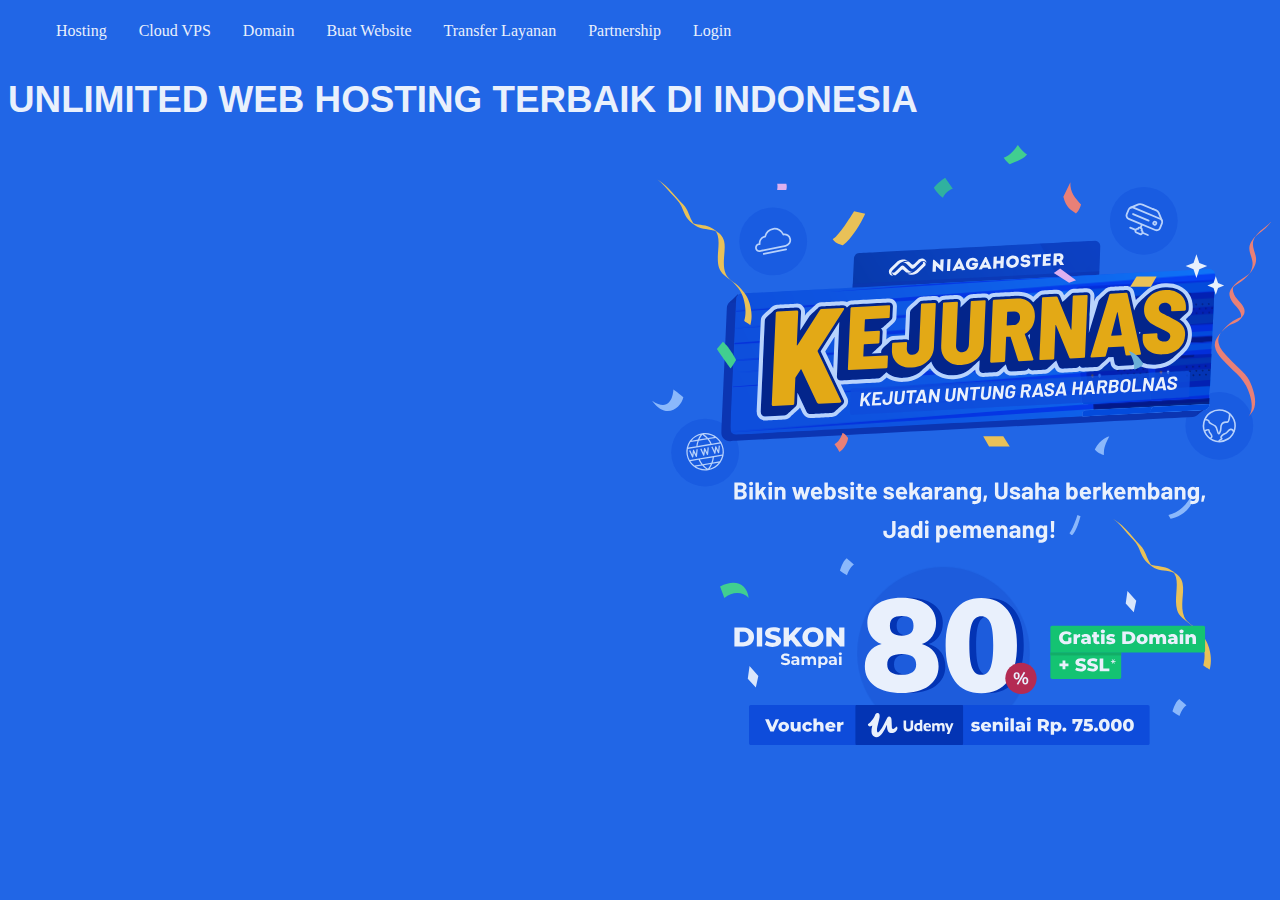
==== tes1/index.html @ e171a8ee "nambah fitur" ====
<html lang="en">
<head>
    <meta charset="UTF-8">
    <meta name="viewport" content="width=device-width, initial-scale=1.0">
    <link rel="stylesheet" href="./css/style.css">
    <title>Document</title>
</head>
<body>
    <header class="top">
        <ul>
            <li><a class="active" href="#Home"></a></li>
            <li><a href="">Hosting</a></li>
            <li><a href="">Cloud VPS</a></li>
            <li><a href="">Domain</a></li>
            <li><a href="">Buat Website</a></li>
            <li><a href="">Transfer Layanan</a></li>
            <li><a href="">Partnership</a></li>
            <li><a href="">Login</a></li>

        </ul>


    </header>

    <section class="awal">
        <div class="container">
            <h1>UNLIMITED WEB HOSTING TERBAIK DI INDONESIA</h1>
        </div>
        <div class="kanana">
            <img src="./img/hero-a.svg" ></div>
        </div>
    </section>
</body>
</html>
---- tes1/css/style.css ----
body {
    background-color: #2166e6;
    opacity: 0.9;

}
img {
    height: 600px;
    float: right;
}
h1 {
    color: white;
    font-size: 2.3em;
    font-family: NunitoSansBold,sans-serif;
}

ul {
    list-style-type: none;
    margin: 0cm;
    padding: 0;
    overflow: hidden;
   

}

li {
    float: left;
    

}

li a {
    display: block;
    color: white;
    text-align: center;
    padding: 14px 16px;
    text-decoration: none;

}

li a:hover {
  
}
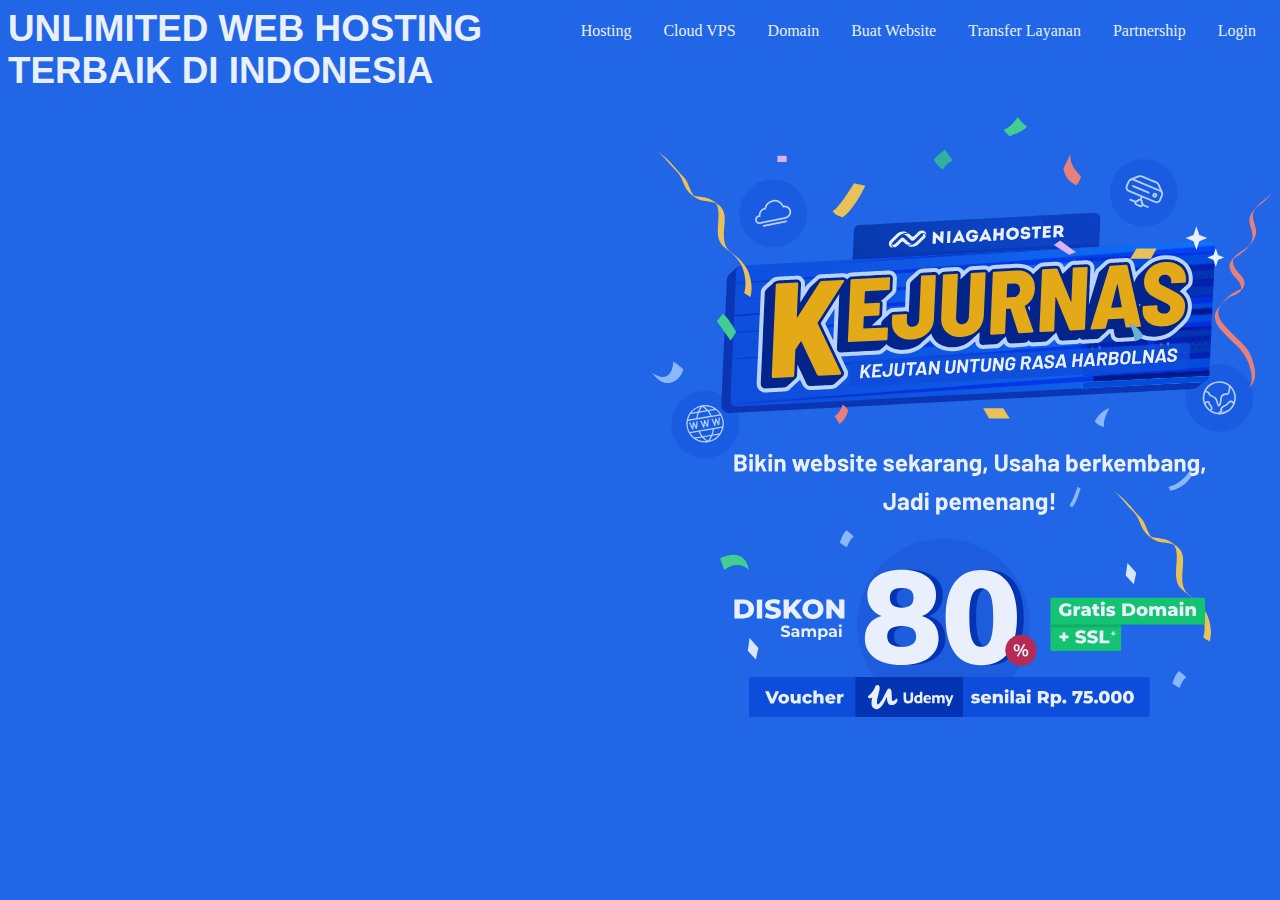
==== commit eb4415b3: "nambah fitur" ====
--- a/tes1/index.html
+++ b/tes1/index.html
@@ -6,21 +6,20 @@
     <title>Document</title>
 </head>
 <body>
-    <header class="top">
-        <ul>
-            <li><a class="active" href="#Home"></a></li>
-            <li><a href="">Hosting</a></li>
-            <li><a href="">Cloud VPS</a></li>
-            <li><a href="">Domain</a></li>
-            <li><a href="">Buat Website</a></li>
-            <li><a href="">Transfer Layanan</a></li>
-            <li><a href="">Partnership</a></li>
-            <li><a href="">Login</a></li>
-
-        </ul>
-
-
-    </header>
+    
+        <div class="navbar">
+            <ul>
+                <li><a class="active" href="#Home"></a></li>
+                <li><a href="">Hosting</a></li>
+                <li><a href="">Cloud VPS</a></li>
+                <li><a href="">Domain</a></li>
+                <li><a href="">Buat Website</a></li>
+                <li><a href="">Transfer Layanan</a></li>
+                <li><a href="">Partnership</a></li>
+                <li><a href="">Login</a></li>
+    
+            </ul>            
+        </div>    
 
     <section class="awal">
         <div class="container">
--- a/tes1/css/style.css
+++ b/tes1/css/style.css
@@ -12,6 +12,10 @@
     font-size: 2.3em;
     font-family: NunitoSansBold,sans-serif;
 }
+.navbar{
+    float: right;
+
+}
 
 ul {
     list-style-type: none;
@@ -24,7 +28,7 @@
 
 li {
     float: left;
-    
+
 
 }
 
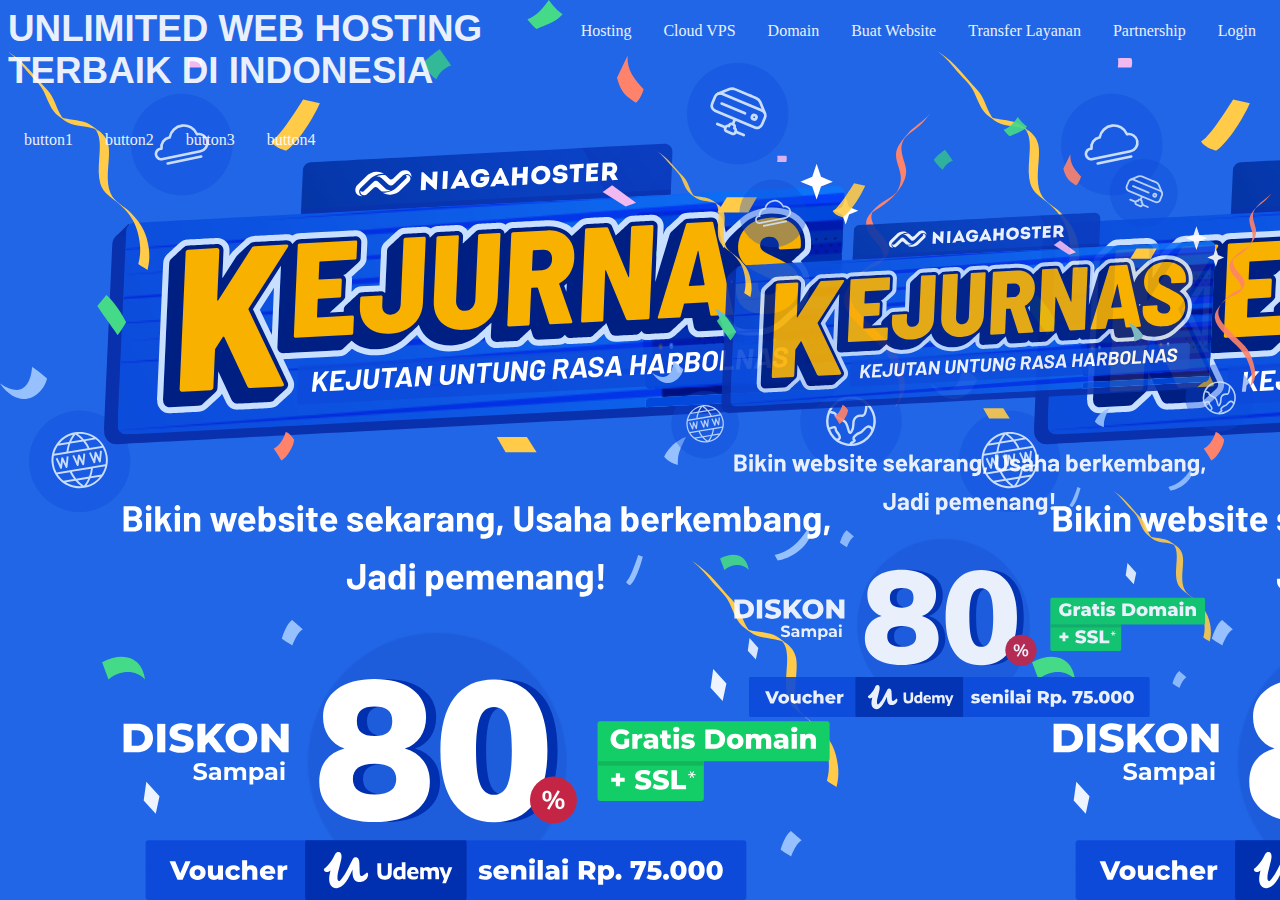
==== commit 491f3af4: "css" ====
--- a/tes1/index.html
+++ b/tes1/index.html
@@ -11,6 +11,13 @@
             <ul>
                 <li><a class="active" href="#Home"></a></li>
                 <li><a href="">Hosting</a></li>
+                <div class="dropdown">
+                    <div class="dropdown-content">
+                        <a href="#"> Link 1</a>
+                        <a href="#"> Link 2</a>
+                        <a href="#"> Link 3</a>
+                    </div>
+                </div>
                 <li><a href="">Cloud VPS</a></li>
                 <li><a href="">Domain</a></li>
                 <li><a href="">Buat Website</a></li>
@@ -29,5 +36,14 @@
             <img src="./img/hero-a.svg" ></div>
         </div>
     </section>
+
+    <div class="header2">
+        <ul>
+            <li><a href="">button1</a></li>
+            <li><a href="">button2</a></li>
+            <li><a href="">button3</a></li>
+            <li><a href="">button4</a></li>
+        </ul>
+    </div>
 </body>
 </html>--- a/tes1/css/style.css
+++ b/tes1/css/style.css
@@ -1,11 +1,13 @@
 body {
     background-color: #2166e6;
     opacity: 0.9;
+    background-image: url(../img/hero-a.svg);
 
 }
 img {
     height: 600px;
     float: right;
+    position: relative;
 }
 h1 {
     color: white;
@@ -14,6 +16,7 @@
 }
 .navbar{
     float: right;
+    color: yellow;
 
 }
 
@@ -24,6 +27,9 @@
     overflow: hidden;
    
 
+}
+.header{
+    background-color: yellow;
 }
 
 li {
@@ -41,6 +47,20 @@
 
 }
 
-li a:hover {
-  
-}+.dropdown {
+    position: relative;
+    display: inline-block;
+
+}
+
+.dropdown-content {
+    display: none;
+    position: absolute;
+    
+}
+.dropdown-content a {
+    color : black;
+    padding : 12 px 16px;
+    trxt-decoration : none;
+    display: block;    
+}
